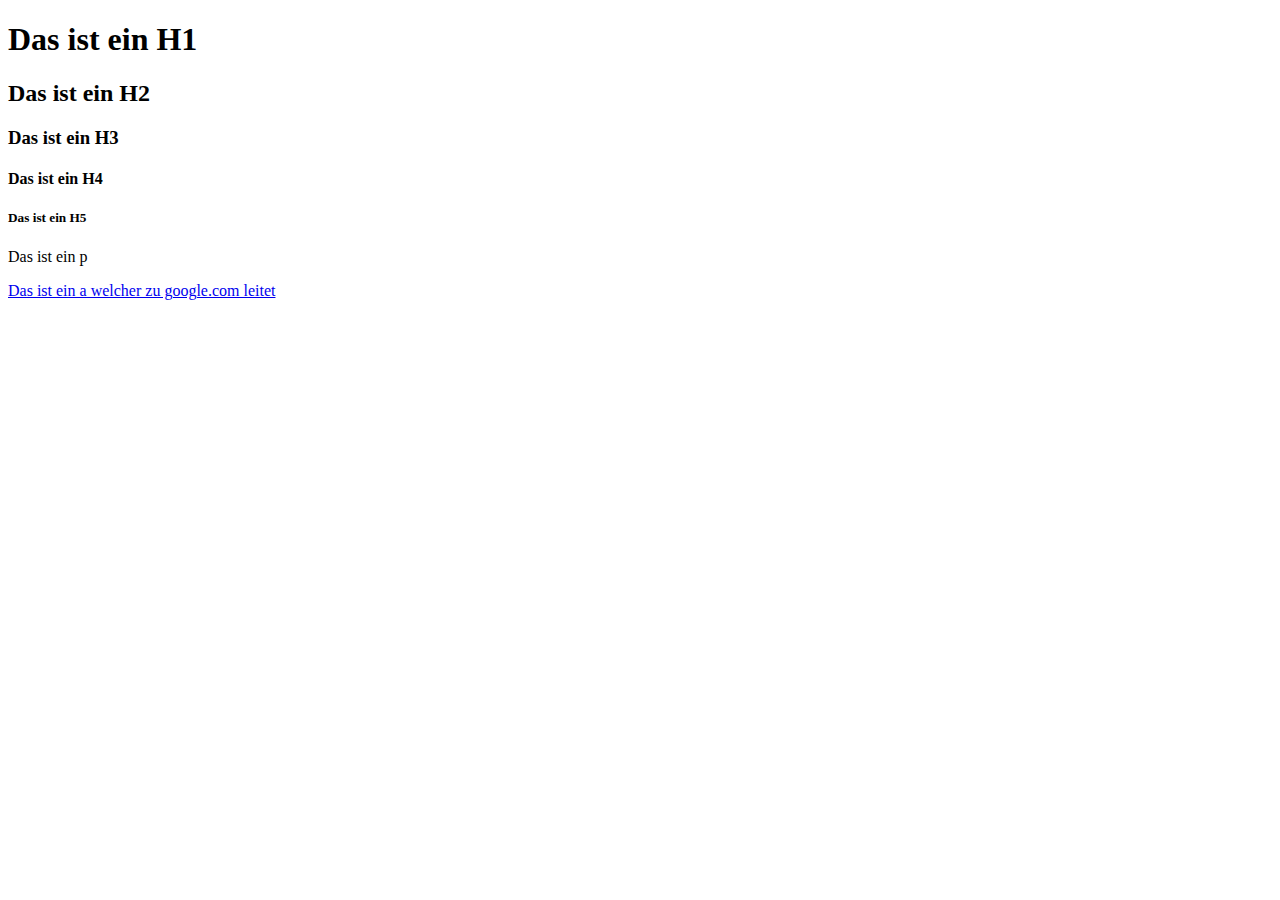
==== index.html @ 63a94c9a "moved index.html again" ====
<!DOCTYPE html>
<html lang="en">
  <head>
    <title></title>
    <meta charset="UTF-8">
    <meta name="viewport" content="width=device-width, initial-scale=1">
    <link href="../css/reset.css" rel="stylesheet">
  </head>
  <body> 
    <h1>Das ist ein H1</h1>
    <h2>Das ist ein H2</h2>
    <h3>Das ist ein H3</h3>
    <h4>Das ist ein H4</h4>
    <h5>Das ist ein H5</h5>
    <p>Das ist ein p</p>
    <a href="https://www.google.com">Das ist ein a welcher zu google.com leitet</a>
  </body>
</html>
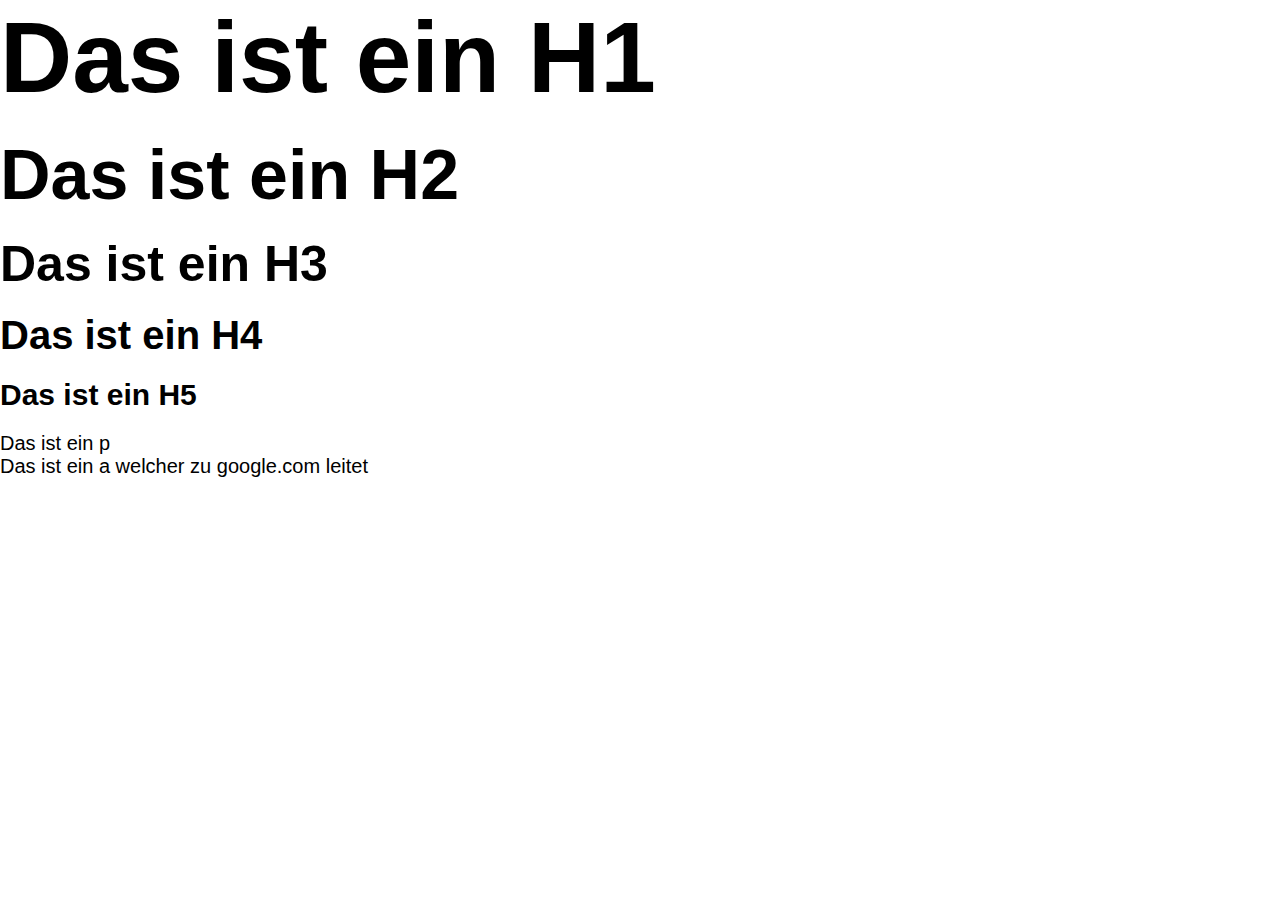
==== commit 90169d36: "added title & fixed stylesheed" ====
--- a/index.html
+++ b/index.html
@@ -1,10 +1,10 @@
 <!DOCTYPE html>
 <html lang="en">
   <head>
-    <title></title>
+    <title>Judentum</title>
     <meta charset="UTF-8">
     <meta name="viewport" content="width=device-width, initial-scale=1">
-    <link href="../css/reset.css" rel="stylesheet">
+    <link href="src/css/reset.css" rel="stylesheet">
   </head>
   <body> 
     <h1>Das ist ein H1</h1>
